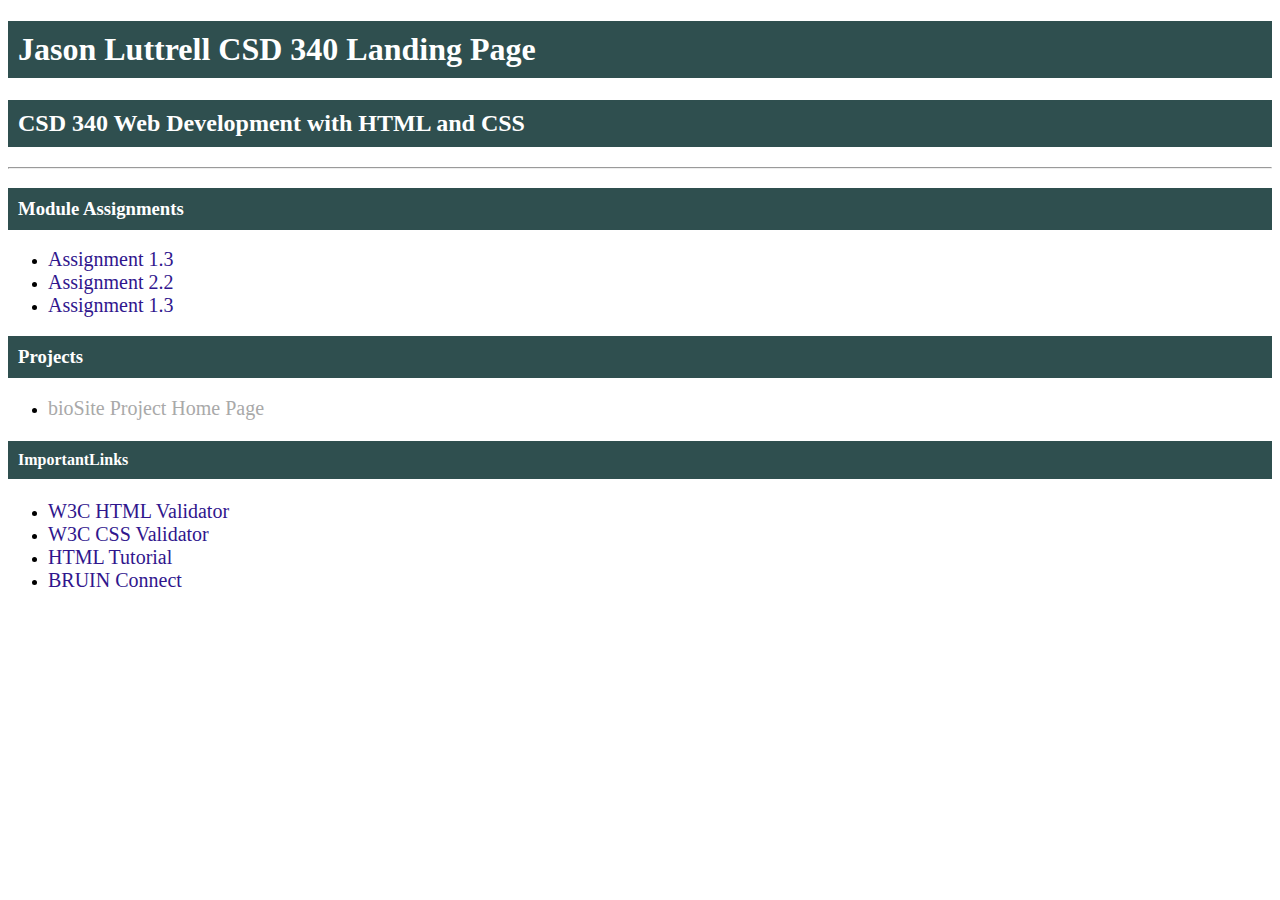
==== index.html @ dc10c396 "Committing 3.2" ====
<!DOCTYPE html>
<!--Jason Luttrell, Mod 3.2-->
<html lang="en">
<head>
    <title>Jason Luttrell's CSD 340 Landing Page</title>
    <link href="site.css" type="text/css"
        rel="stylesheet">
</head>

<body>
    <div id="container">
        <h1>Jason Luttrell CSD 340 Landing Page</h1>
        <h2>CSD 340 Web Development with HTML and CSS</h2>
        <hr>
        <h3><b>Module Assignments</b></h3>
        <ul>
            <li><a href="module-1/luttrell-mod1_3.html">Assignment 1.3</a></li>
            <li><a href="module-2/luttrell-mod2_2.html">Assignment 2.2</a></li>
            <li><a href="module-3/">Assignment 1.3</a></li>
        </ul>
        <h3><b>Projects</b></h3>
        <ul>
            <li><a href="">bioSite Project Home Page</a></li>
        </ul>
        <h4>Important<b>Links</b></h4>
        <ul>
            <li><a href="https://validator.w3.org">
                W3C HTML Validator</a></li>
            <li><a href="http://jigsaw.w3.org/css-validator/">
                W3C CSS Validator</a></li>
            <li><a href="https://www.w3schools.com/html/">
                HTML Tutorial</a></li>
            <li><a href="https://bruinconnect.bellevue.edu/">
                BRUIN Connect</a></li>
        </ul>
    </div>  
</body>

</html>
---- site.css ----
/* Jason Luttrell, site */
.container {
    margin-top: 50px;
    margin-left: 100px;
    margin-right: 100px;
}
h1, h2, h3, h4 {
    background-color: darkslategrey;
    color: white;
    border-color: #d6a800;
    border-width: 1px;
    padding: 10px;
}
a {
    font-size: 1.25em;
    color: #30168d;
    text-decoration: none;
}
a:hover {
    color: #D6A800;
    text-decoration: underline;
}
a:visited {
    color: darkgray;
}
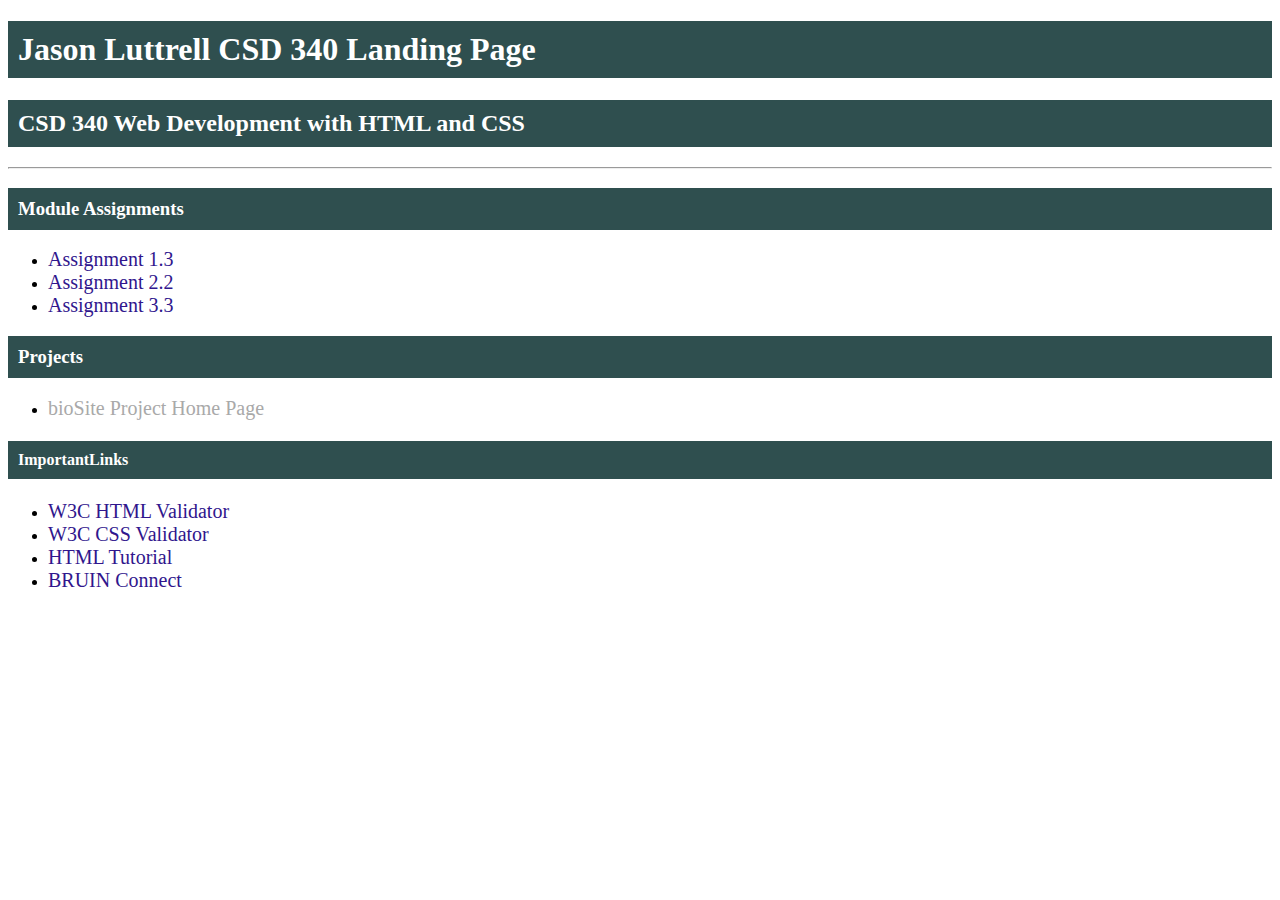
==== commit 3ba9f175: "Committing mod 3.3" ====
--- a/index.html
+++ b/index.html
@@ -16,7 +16,7 @@
         <ul>
             <li><a href="module-1/luttrell-mod1_3.html">Assignment 1.3</a></li>
             <li><a href="module-2/luttrell-mod2_2.html">Assignment 2.2</a></li>
-            <li><a href="module-3/">Assignment 1.3</a></li>
+            <li><a href="module-3/luttrell-mod3_3.html">Assignment 3.3</a></li>
         </ul>
         <h3><b>Projects</b></h3>
         <ul>
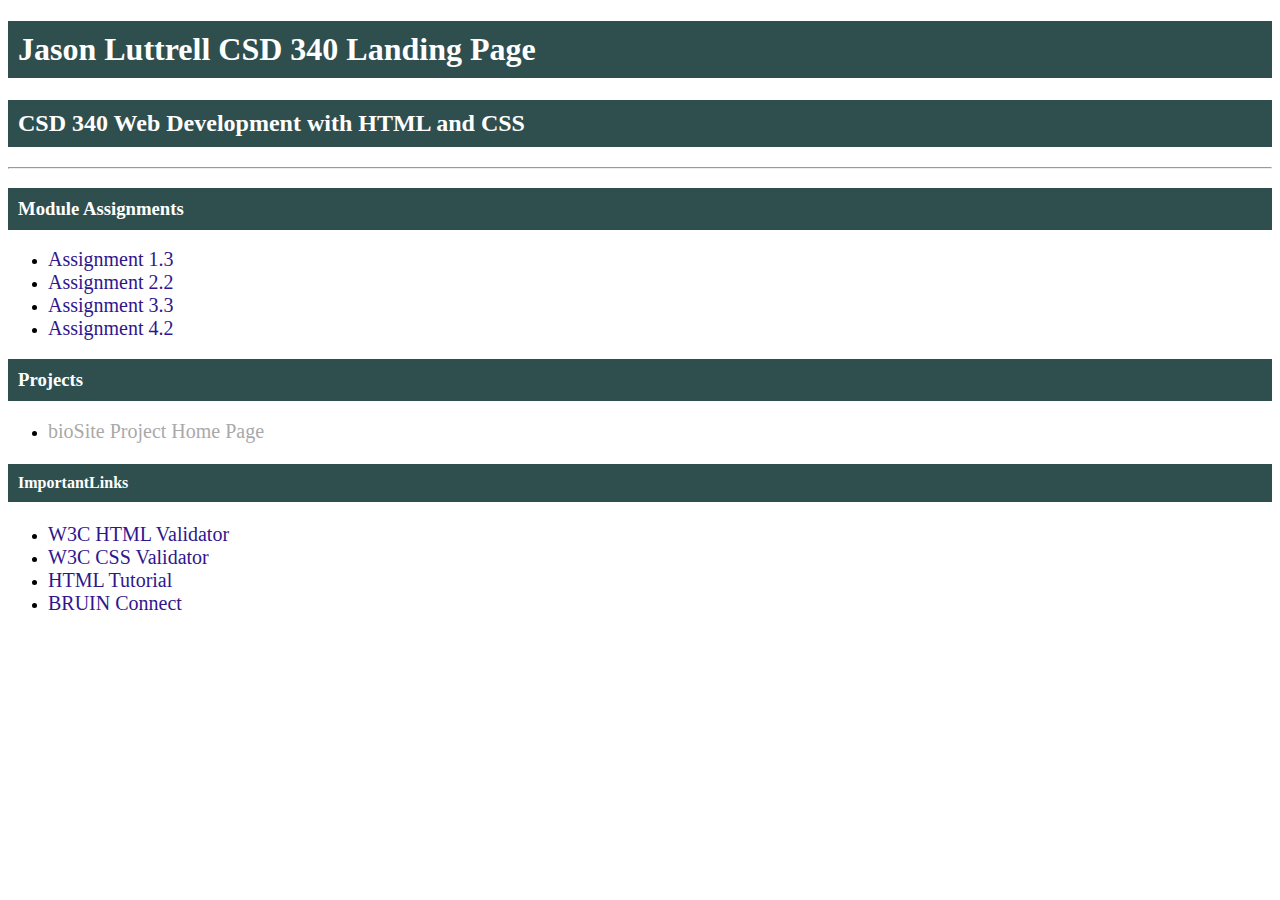
==== commit a4960954: "commiting zip" ====
--- a/index.html
+++ b/index.html
@@ -17,6 +17,7 @@
             <li><a href="module-1/luttrell-mod1_3.html">Assignment 1.3</a></li>
             <li><a href="module-2/luttrell-mod2_2.html">Assignment 2.2</a></li>
             <li><a href="module-3/luttrell-mod3_3.html">Assignment 3.3</a></li>
+            <li><a href="module-3/luttrell-mod4_2.html">Assignment 4.2</a></li>
         </ul>
         <h3><b>Projects</b></h3>
         <ul>
